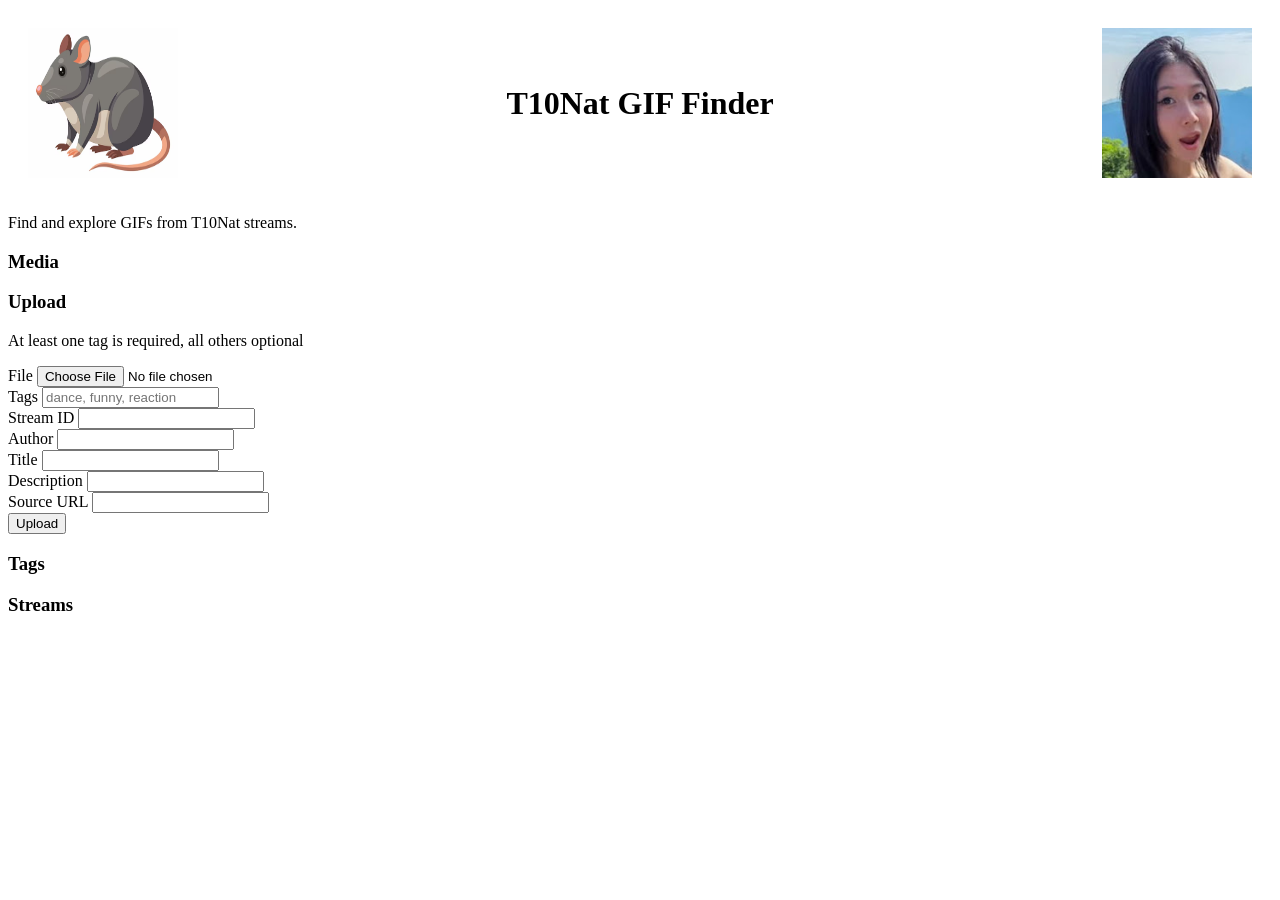
==== frontend/index.html @ 1ef72f0a "Initial functional frontend there" ====
<!doctype html>
<html lang="en">
  <head>
    <meta charset="UTF-8" />
    <meta name="viewport" content="width=device-width, initial-scale=1.0" />
    <title>T10Nat GIF Finder</title>
    <link rel="stylesheet" href="css/styles.css" />
  </head>
  <body>
    <div id="top-row">
      <img
        src="./assets/images/grey_rat.avif"
        alt="Rat picture"
        height="150"
        width="150"
      />
      <h1>T10Nat GIF Finder</h1>
      <img
        src="./assets/images/yt_smile.jpg"
        alt="Nat picture"
        height="150"
        width="150"
      />
    </div>
    <div id="button-row"></div>
    <div>
      <p>Find and explore GIFs from T10Nat streams.</p>
    </div>

    <main>
      <section id="media-section">
        <h3>Media</h3>
        <div id="media-display"></div>
      </section>

      <section id="upload-section">
        <h3>Upload</h3>
        <p>At least one tag is required, all others optional</p>
        <form id="upload-form">
          <div>
            <label for="media-file">File</label>
            <input id="media-file" type="file" required />
          </div>

          <div>
            <label for="media-tags">Tags</label>
            <input
              id="media-tags"
              type="text"
              placeholder="dance, funny, reaction"
              required
            />
          </div>

          <div>
            <label for="stream-id">Stream ID</label>
            <input id="stream-id" type="number" />
          </div>

          <div>
            <label for="author">Author</label>
            <input id="author" type="text" />
          </div>

          <div>
            <label for="title">Title</label>
            <input id="title" type="text" />
          </div>

          <div>
            <label for="description">Description</label>
            <input id="description" type="text" />
          </div>

          <div>
            <label for="source-url">Source URL</label>
            <input id="source-url" type="url" />
          </div>

          <button type="submit">Upload</button>
        </form>

        <p id="upload-status"></p>
      </section>

      <section id="tag-section">
        <h3>Tags</h3>
        <div id="tags-display"></div>
      </section>

      <section id="stream-section">
        <h3>Streams</h3>
        <div id="streams-display"></div>
      </section>
    </main>

    <script type="module" src="js/app.js"></script>
  </body>
</html>
---- frontend/css/styles.css ----
body {
    font-family: Cambria, Cochin, Georgia, Times, 'Times New Roman', serif;
}

main {
    /* display: flex; */
    gap: 20px;
}

#top-row {
    display: flex;
    justify-content: space-between;
    align-items: center;
    padding: 20px;
}

#button-row {
    display: flex;
}

#media-section {
    flex: 2;
}

#upload-section {
    flex: 1;
}
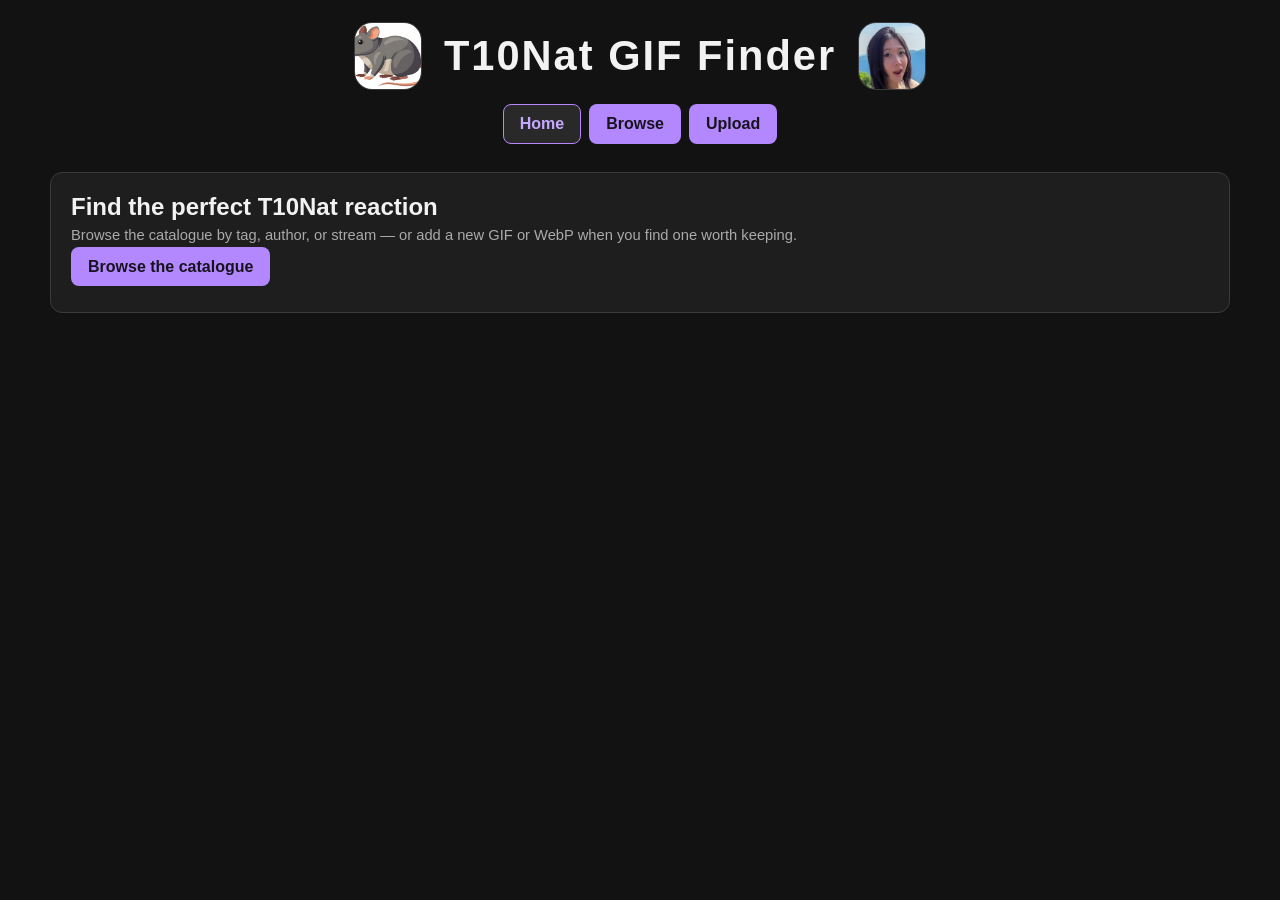
==== commit 866ef2f5: "Basic frontend for uploading and browsing complete" ====
--- a/frontend/index.html
+++ b/frontend/index.html
@@ -3,97 +3,34 @@
   <head>
     <meta charset="UTF-8" />
     <meta name="viewport" content="width=device-width, initial-scale=1.0" />
-    <title>T10Nat GIF Finder</title>
+    <title>Home - T10Nat GIF Finder</title>
     <link rel="stylesheet" href="css/styles.css" />
   </head>
   <body>
+    <header class="site-header">
     <div id="top-row">
       <img
         src="./assets/images/grey_rat.avif"
         alt="Rat picture"
-        height="150"
-        width="150"
       />
       <h1>T10Nat GIF Finder</h1>
       <img
         src="./assets/images/yt_smile.jpg"
         alt="Nat picture"
-        height="150"
-        width="150"
       />
     </div>
-    <div id="button-row"></div>
-    <div>
-      <p>Find and explore GIFs from T10Nat streams.</p>
-    </div>
-
+    <nav id="button-row" aria-label="Main navigation">
+      <a class="nav-link" href="index.html" aria-current="page">Home</a>
+      <a class="nav-link" href="browse.html">Browse</a>
+      <a class="nav-link" href="upload.html">Upload</a>
+    </nav>
+    </header>
     <main>
-      <section id="media-section">
-        <h3>Media</h3>
-        <div id="media-display"></div>
-      </section>
-
-      <section id="upload-section">
-        <h3>Upload</h3>
-        <p>At least one tag is required, all others optional</p>
-        <form id="upload-form">
-          <div>
-            <label for="media-file">File</label>
-            <input id="media-file" type="file" required />
-          </div>
-
-          <div>
-            <label for="media-tags">Tags</label>
-            <input
-              id="media-tags"
-              type="text"
-              placeholder="dance, funny, reaction"
-              required
-            />
-          </div>
-
-          <div>
-            <label for="stream-id">Stream ID</label>
-            <input id="stream-id" type="number" />
-          </div>
-
-          <div>
-            <label for="author">Author</label>
-            <input id="author" type="text" />
-          </div>
-
-          <div>
-            <label for="title">Title</label>
-            <input id="title" type="text" />
-          </div>
-
-          <div>
-            <label for="description">Description</label>
-            <input id="description" type="text" />
-          </div>
-
-          <div>
-            <label for="source-url">Source URL</label>
-            <input id="source-url" type="url" />
-          </div>
-
-          <button type="submit">Upload</button>
-        </form>
-
-        <p id="upload-status"></p>
-      </section>
-
-      <section id="tag-section">
-        <h3>Tags</h3>
-        <div id="tags-display"></div>
-      </section>
-
-      <section id="stream-section">
-        <h3>Streams</h3>
-        <div id="streams-display"></div>
+      <section>
+        <h2>Find the perfect T10Nat reaction</h2>
+        <p class="helper-text">Browse the catalogue by tag, author, or stream — or add a new GIF or WebP when you find one worth keeping.</p>
+        <p><a class="nav-link" href="browse.html">Browse the catalogue</a></p>
       </section>
     </main>
-
-    <script type="module" src="js/app.js"></script>
   </body>
 </html>
--- a/frontend/css/styles.css
+++ b/frontend/css/styles.css
@@ -1,27 +1,75 @@
-body {
-    font-family: Cambria, Cochin, Georgia, Times, 'Times New Roman', serif;
+:root {
+  --background: #121212;
+  --panel: #1e1e1e;
+  --panel-light: #292929;
+  --panel-raised: #242424;
+  --text: #f2f2f2;
+  --text-muted: #aaaaaa;
+  --accent: #b388ff;
+  --accent-hover: #c7a8ff;
+  --border: #3a3a3a;
+  --danger: #ff8aa1;
 }
 
-main {
-    /* display: flex; */
-    gap: 20px;
-}
-
-#top-row {
-    display: flex;
-    justify-content: space-between;
-    align-items: center;
-    padding: 20px;
-}
-
-#button-row {
-    display: flex;
-}
-
-#media-section {
-    flex: 2;
-}
-
-#upload-section {
-    flex: 1;
-}
+* { box-sizing: border-box; }
+body { min-width: 320px; margin: 0; padding: 0 20px 36px; background: var(--background); color: var(--text); font-family: "Trebuchet MS", sans-serif; }
+a { color: inherit; }
+.site-header, main { max-width: 1180px; margin: 0 auto; }
+#top-row { display: flex; align-items: center; justify-content: center; gap: 22px; padding: 22px 0 14px; }
+#top-row img { width: 68px; height: 68px; border: 1px solid var(--border); border-radius: 18px; object-fit: cover; }
+h1, h2, h3, p { margin-top: 0; }
+h1 { margin-bottom: 0; font-family: Impact, "Arial Black", sans-serif; font-size: clamp(1.8rem, 5vw, 2.6rem); letter-spacing: 2px; }
+h2 { margin-bottom: 6px; }
+h3 { margin-bottom: 16px; }
+#button-row { display: flex; justify-content: center; gap: 8px; padding-bottom: 28px; }
+.nav-link, button { border: 1px solid transparent; border-radius: 8px; background: var(--accent); color: #17131e; padding: 10px 16px; font: inherit; font-weight: bold; cursor: pointer; text-decoration: none; }
+.nav-link:hover, button:hover { background: var(--accent-hover); }
+.nav-link[aria-current="page"] { background: var(--panel-light); color: var(--accent-hover); border-color: var(--accent); }
+button.secondary { background: transparent; color: var(--text); border-color: var(--border); }
+button.secondary:hover { background: var(--panel-light); }
+button:disabled { cursor: wait; opacity: .65; }
+.page-intro { margin-bottom: 22px; color: var(--text-muted); text-align: center; }
+section, .panel { margin-bottom: 20px; padding: 20px; border: 1px solid var(--border); border-radius: 12px; background: var(--panel); }
+.upload-layout { display: grid; grid-template-columns: minmax(0, 1.15fr) minmax(360px, .85fr); gap: 20px; align-items: start; }
+.full-width { grid-column: 1 / -1; }
+.panel-heading { display: flex; align-items: baseline; justify-content: space-between; gap: 16px; }
+.helper-text, .muted { color: var(--text-muted); font-size: .92rem; }
+#upload-form { display: grid; grid-template-columns: repeat(2, minmax(0, 1fr)); gap: 16px; }
+.form-field { display: grid; gap: 7px; }
+.form-field.wide, .form-actions { grid-column: 1 / -1; }
+label { color: var(--text-muted); font-size: .9rem; font-weight: bold; }
+input, textarea, select { width: 100%; min-height: 42px; border: 1px solid var(--border); border-radius: 7px; padding: 10px; background: var(--panel-light); color: var(--text); font: inherit; }
+textarea { min-height: 88px; resize: vertical; }
+input:focus, textarea:focus, select:focus { outline: 2px solid var(--accent); border-color: var(--accent); }
+input[type="file"] { padding: 8px; }
+.form-actions { display: flex; align-items: center; gap: 12px; padding-top: 4px; }
+#upload-status { margin: 0; color: var(--text-muted); }
+#upload-status.error { color: var(--danger); }
+#upload-status.success { color: #9de1b3; }
+.table-wrap { max-height: 370px; overflow: auto; border: 1px solid var(--border); border-radius: 8px; }
+table { width: 100%; border-collapse: collapse; font-size: .9rem; }
+th, td { padding: 11px 12px; border-bottom: 1px solid var(--border); text-align: left; vertical-align: top; }
+th { position: sticky; top: 0; background: var(--panel-raised); color: var(--text-muted); font-size: .76rem; letter-spacing: .06em; text-transform: uppercase; }
+tbody tr:last-child td { border-bottom: 0; }
+tbody tr:hover { background: rgba(179, 136, 255, .06); }
+.tag-list { display: flex; flex-wrap: wrap; gap: 6px; }
+.tag { display: inline-block; border-radius: 999px; padding: 3px 8px; background: rgba(179, 136, 255, .16); color: var(--accent-hover); font-size: .8rem; }
+.filters { display: grid; grid-template-columns: repeat(3, minmax(0, 1fr)) auto; gap: 12px; align-items: end; }
+.filter-summary { margin: 18px 0; color: var(--text-muted); }
+#gif-grid { display: grid; grid-template-columns: repeat(auto-fill, minmax(180px, 1fr)); gap: 16px; }
+.gif-card { min-width: 0; padding: 9px; border: 1px solid var(--border); border-radius: 12px; background: var(--panel); cursor: pointer; transition: border-color .15s ease, transform .15s ease; }
+.gif-card:hover, .gif-card:focus-visible { border-color: var(--accent); outline: none; transform: translateY(-2px); }
+.gif-card img { display: block; width: 100%; height: 176px; border-radius: 7px; background: #151515; object-fit: contain; }
+.filename { overflow: hidden; margin: 9px 3px 2px; color: var(--text); font-size: .9rem; text-overflow: ellipsis; white-space: nowrap; }
+.empty-state { grid-column: 1 / -1; padding: 44px 20px; border: 1px dashed var(--border); border-radius: 12px; color: var(--text-muted); text-align: center; }
+dialog { width: min(760px, calc(100% - 32px)); max-height: min(85vh, 760px); overflow: auto; padding: 0; border: 1px solid var(--border); border-radius: 14px; background: var(--panel); color: var(--text); box-shadow: 0 24px 80px rgba(0, 0, 0, .62); }
+dialog::backdrop { background: rgba(0, 0, 0, .65); }
+.dialog-header { display: flex; align-items: center; justify-content: space-between; gap: 16px; padding: 20px 20px 14px; border-bottom: 1px solid var(--border); }
+.dialog-header h2 { margin: 0; overflow-wrap: anywhere; font-size: 1.2rem; }
+.icon-button { flex: 0 0 auto; padding: 5px 10px; background: transparent; color: var(--text-muted); font-size: 1.4rem; line-height: 1; }
+.icon-button:hover { color: var(--text); background: var(--panel-light); }
+.media-details { display: grid; grid-template-columns: minmax(130px, .45fr) 1fr; margin: 0; }
+.media-details dt, .media-details dd { margin: 0; padding: 10px 20px; border-bottom: 1px solid var(--border); overflow-wrap: anywhere; }
+.media-details dt { color: var(--text-muted); font-weight: bold; }
+.media-details dd { background: rgba(255,255,255,.015); }
+@media (max-width: 760px) { body { padding: 0 14px 24px; } #top-row { gap: 12px; } #top-row img { width: 48px; height: 48px; border-radius: 12px; } #button-row { padding-bottom: 20px; } .nav-link, button { padding: 9px 12px; } .upload-layout { grid-template-columns: 1fr; } .full-width { grid-column: auto; } .filters, #upload-form { grid-template-columns: 1fr; } .form-field.wide, .form-actions { grid-column: auto; } .filters button { width: 100%; } .gif-card img { height: 156px; } }
